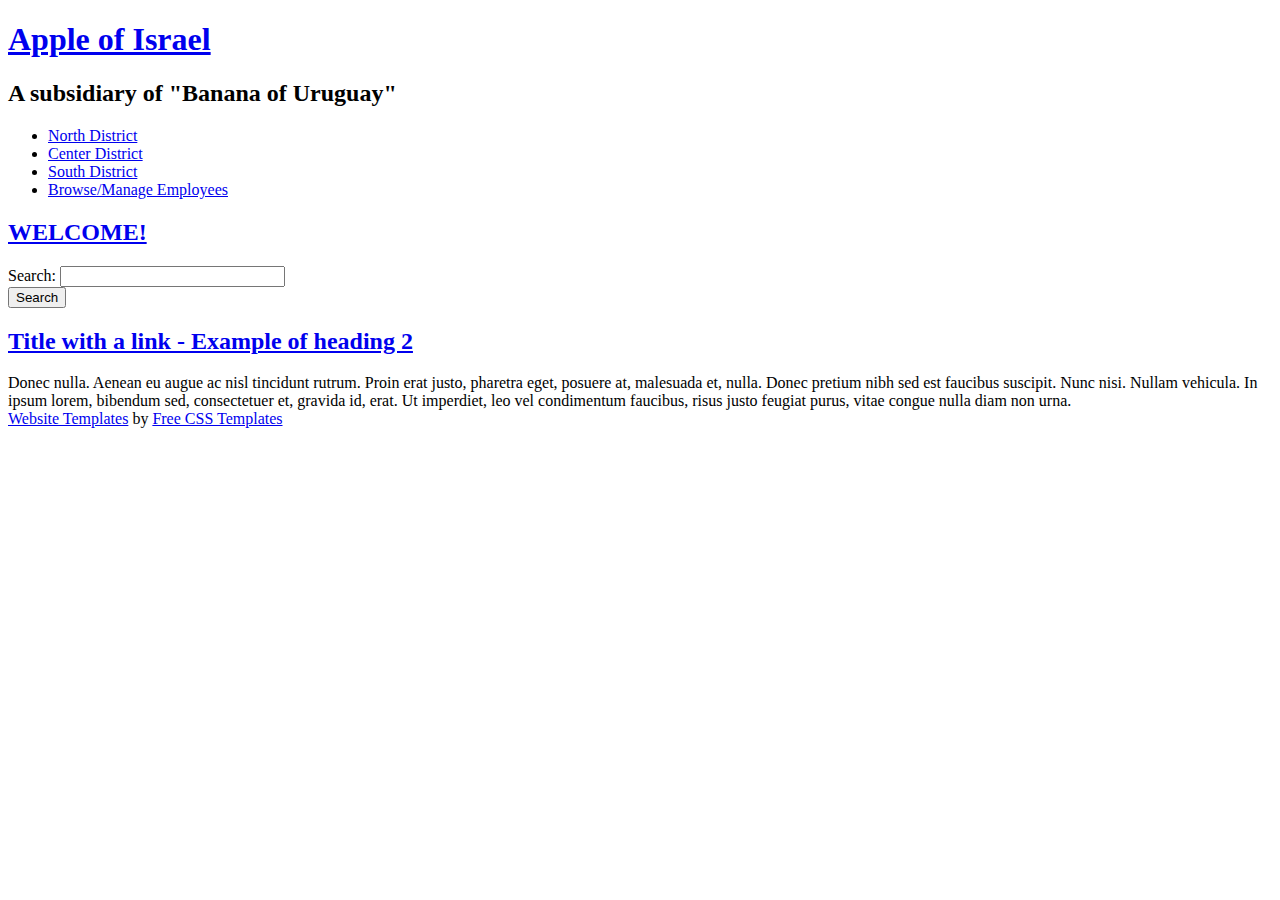
==== apple-of-israel/src/static/index.html @ ae177e05 "" ====
<!DOCTYPE html PUBLIC "-//W3C//DTD XHTML 1.0 Strict//EN" "http://www.w3.org/TR/xhtml1/DTD/xhtml1-strict.dtd">
<html xmlns="http://www.w3.org/1999/xhtml">
<head>
<title>Apple of Israel</title>
<meta http-equiv="Content-Language" content="Hebrew" />
<meta http-equiv="Content-Type" content="text/html; charset=UTF-8" />
<meta http-equiv="Content-Script-Type" content="text/javascript">
<link rel="stylesheet" type="text/css" href="stylesheets/main/style.css" media="screen" />
<link rel="alternate" type="application/rss+xml" title="RSS 2.0" href="rss-articles/" />


	<!-- ** CSS ** --> 
    <!-- base library --> 
    <link rel="stylesheet" type="text/css" href="/js/ext-3.3.1/resources/css/ext-all.css" /> 
    
    <!-- page specific --> 
    <link rel="stylesheet" type="text/css" href="/js/ext-3.3.1/examples/shared/examples.css" /> 
    <link rel="stylesheet" type="text/css" href="/js/ext-3.3.1/examples/grid/grid-examples.css" /> 

<!-- ExtJS library: base/adapter --> 
<script type="text/javascript" src="../js/ext-3.3.1/adapter/ext/ext-base.js"></script>

<!-- ExtJS library: all widgets --> 
<script type="text/javascript" src="../js/ext-3.3.1/ext-all.js"></script>

<script type="text/javascript">
	localStorage.clear();	
</script>

<script type="text/javascript" src="../js/json2.js"></script>
<script type="text/javascript" src="../js/date.js"></script>

<script type="text/javascript" src="../js/employeeData.js"></script>


<style type=text/css> 
    /* style rows on mouseover */
    .x-grid3-row-over .x-grid3-cell-inner {
        font-weight: bold;
    }
</style> 

</head>
<body>

<div id="wrap">

<div id="header">
	<h1><a href="/index">Apple of Israel</a></h1>
	<h2>A subsidiary of "Banana of Uruguay"</h2>
</div>

<div id="menu">
<ul>
<li><a href="/static/districtNorth.html">North District</a></li>
<li><a href="/static/districtCenter.html">Center District</a></li>
<li><a href="/static/districtSouth.html">South District</a></li>
<li><a href="/static/manageEmployees.html">Browse/Manage Employees</a></li>

</ul>
</div>

<div id="content">

<div class="main">


<h2><a href="#">WELCOME!</a></h2>
Search: <input type=text size=25 id=queryField>
<br>
<input type=button value="Search" onClick="searchEmployees(document.getElementById('queryField').value)">
<br>	 
<h2><a href="#">Title with a link - Example of heading 2</a></h2>
Donec nulla. Aenean eu augue ac nisl tincidunt rutrum. Proin erat justo, pharetra eget, posuere at, malesuada 
et, nulla. Donec pretium nibh sed est faucibus suscipit. Nunc nisi. Nullam vehicula. In ipsum lorem, bibendum sed, 
consectetuer et, gravida id, erat. Ut imperdiet, leo vel condimentum faucibus, risus justo feugiat purus, vitae 
congue nulla diam non urna.
</div>

</div>

<div id="bottom"> </div>

<div id="footer">
<a href="http://www.templatesold.com/" target="_blank">Website Templates</a> by <a href="http://www.free-css-templates.com/" target="_blank">Free CSS Templates</a>
</div>

</div>
</body>
</html>
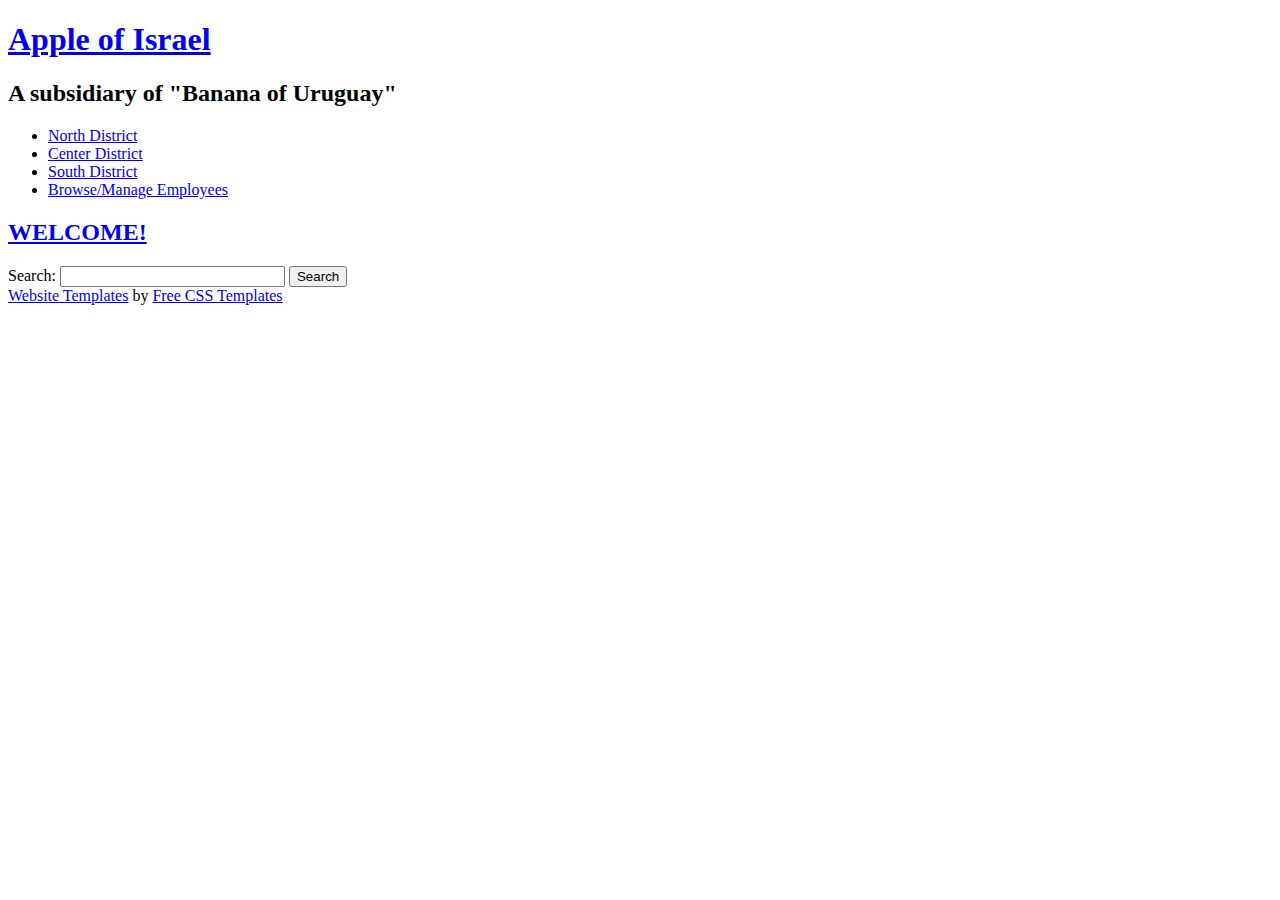
==== commit 37eff5a7: "" ====
--- a/apple-of-israel/src/static/index.html
+++ b/apple-of-israel/src/static/index.html
@@ -67,14 +67,8 @@
 
 <h2><a href="#">WELCOME!</a></h2>
 Search: <input type=text size=25 id=queryField>
-<br>
 <input type=button value="Search" onClick="searchEmployees(document.getElementById('queryField').value)">
-<br>	 
-<h2><a href="#">Title with a link - Example of heading 2</a></h2>
-Donec nulla. Aenean eu augue ac nisl tincidunt rutrum. Proin erat justo, pharetra eget, posuere at, malesuada 
-et, nulla. Donec pretium nibh sed est faucibus suscipit. Nunc nisi. Nullam vehicula. In ipsum lorem, bibendum sed, 
-consectetuer et, gravida id, erat. Ut imperdiet, leo vel condimentum faucibus, risus justo feugiat purus, vitae 
-congue nulla diam non urna.
+
 </div>
 
 </div>
